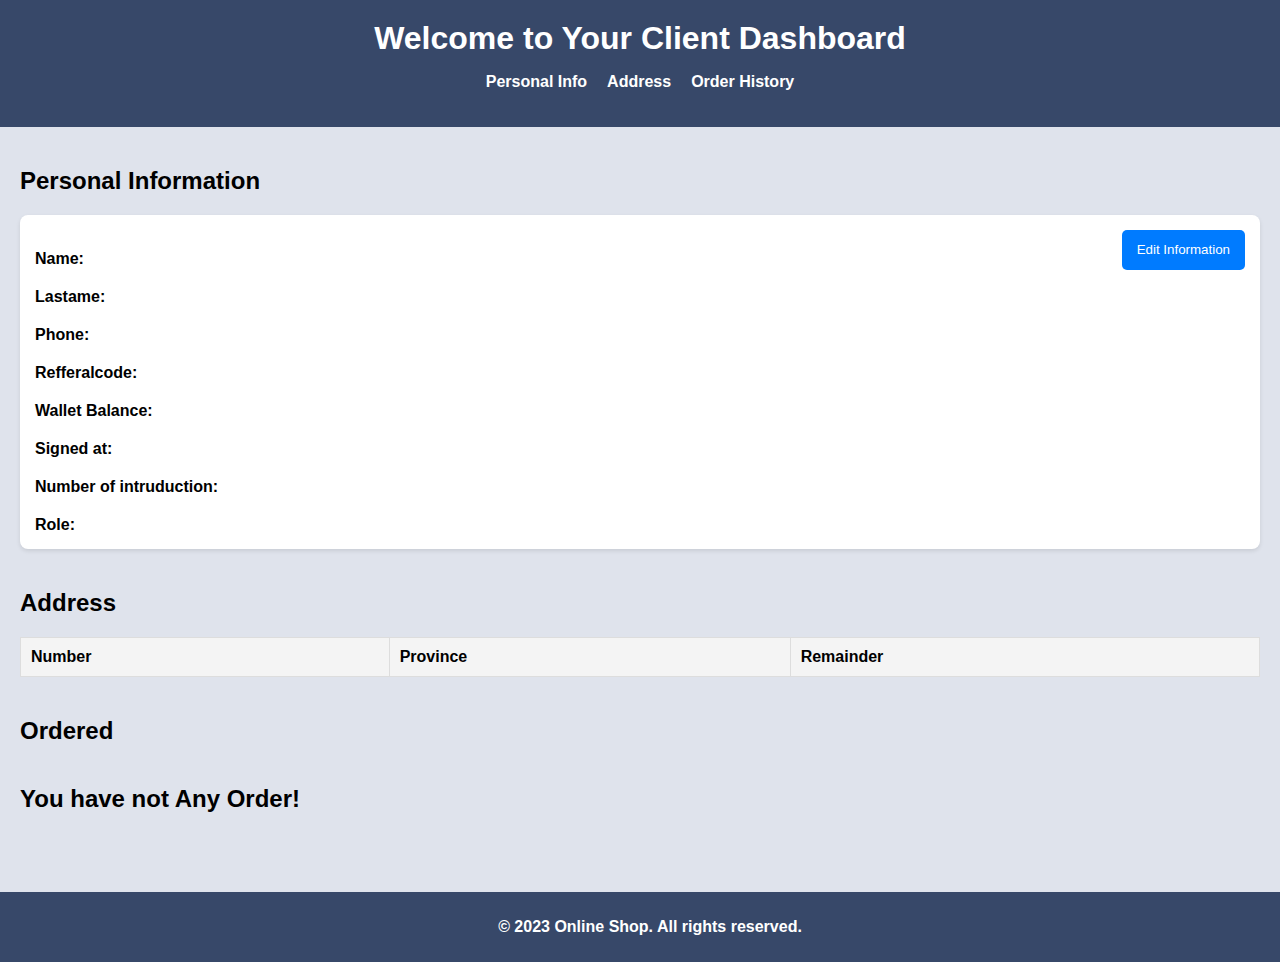
==== PROJDB/frontend/clientpage/client.html @ 564c6edc "Showing number of introduction" ====
<!DOCTYPE html>
<html lang="en">
<head>
  <meta charset="UTF-8">
  <meta name="viewport" content="width=device-width, initial-scale=1.0">
  <title>Client Dashboard - Online Shop</title>
  <link rel="stylesheet" href="./staticccc/client.css">
</head>
<body>
  <header>
    <h1>Welcome to Your Client Dashboard</h1>
    <nav>
      <ul>
        <li><a href="#personal-info">Personal Info</a></li>
        <li><a href="#Address">Address</a></li>
        <li><a href="#ordered">Order History</a></li>
      </ul>
    </nav>
  </header>

  <main>
    <!-- Personal Information Section -->
    <section id="personal-info" class="dashboard-section">
      <h2>Personal Information</h2>
      <div class="inner-dashboard-section">
        <div class="info-box">
			<div class="info">
				<span><strong>Name: </strong></span>
				<span class="values"></span>
			</div>
			<div class="info">
				<span><strong>Lastame: </strong></span>
				<span class="values"></span>
			</div>
			<div class="info">
				<span><strong>Phone: </strong></span>
				<span class="values"></span>
			</div>
			<div class="info">
				<span><strong>Refferalcode: </strong></span>
				<span class="values"></span>
			</div>
			<div class="info">
				<span><strong>Wallet Balance: </span>
				<span class="values"></span>
			</div>
			<div class="info">
				<span><strong>Signed at: </span>
				<span class="values"></span>
			</div>
			<div class="info">
				<span><strong>Number of intruduction: </span>
				<span class="values"></span>
			</div>
			<div class="info">
				<span><strong>Role: </span>
				<span class="values"></span>
			</div>
        </div>
        <button class="edit-button">Edit Information</button>
      </div>
    </section>

    <!-- Address Section -->

    <section id="Address" class="dashboard-section">
      <h2>Address</h2>
      <table class="order-table">
        <thead>
          <tr>
            <th>Number</th>
            <th>Province</th>
            <th>Remainder</th>
          </tr>
        </thead>
        <tbody id="table">
        </tbody>
      </table>
    </section>

    <!-- Shopping Cart Section -->

    <section id="ordered" class="dashboard-section">
		<h2>Ordered</h2>
		
		<div id="flip-carts">
			<h2 id="NoOrder">You have not Any Order!</h2>

			<!-- one -->

			<div class="flip-cards">
				<div class="flip-card-inner">
					<div class="flip-card-front">
						<div class="flip-card-front-info">
							<h4>Date:</h4>
							<span class="values-flip-cards"></span>
						</div>
						<div class="flip-card-front-info">
							<h4>Total Price:</h4>
							<span class="values-flip-cards"></span>
						</div>
						<div class="flip-card-front-info">
							<h4>Cart Number:</h4>
							<span class="values-flip-cards"></span>
						</div>		
					</div>
					<div class="flip-card-back">
						<!-- <div class="flip-cards-button">
							<button class="buy">Buy</button>
						</div> -->
					</div>
				</div>
			</div>

			<!-- two -->
		</div>	
    </section>
	<div id="message">
        
    </div>
  </main>
  <footer>
    <p>&copy; 2023 Online Shop. All rights reserved.</p>
  </footer>
  <script src="./staticccc/client.js"></script>
</body>
</html>
---- PROJDB/frontend/clientpage/staticccc/client.css ----
/* General Styles */
body {
    font-family: Arial, sans-serif;
    margin: 0;
    padding: 0;
    background-color: #f9f9f9;
}

header {
    /* background-color: #333; */
    background-color: #374869;
    color: #fff;
    padding: 20px;
    text-align: center;
}

header h1 {
    margin: 0;
}

nav ul {
    list-style: none;
    padding: 0;
    display: flex;
    justify-content: center;
    gap: 20px;
}

nav ul li a {
    color: #fff;
    text-decoration: none;
    font-weight: bold;
}

main {
    padding: 20px;
    background-color: #dfe3ec;
}

.dashboard-section {
    margin-bottom: 40px;
}

.inner-dashboard-section
{
    /* background: red; */
    background-color: #fff;
    padding: 15px;
    border-radius: 8px;
    box-shadow: 0 2px 4px rgba(0, 0, 0, 0.1);
    display: flex;
    justify-content: space-between;
}


.info
{
    margin-top: 20px;
}

.edit-button {
    background-color: #007bff;
    color: #fff;
    border: none;
    padding: 10px 15px;
    border-radius: 5px;
    cursor: pointer;
    height: 40px;
}

.edit-button:hover {
    background-color: #0056b3;
}

.values
{
    margin-left: 10px;
    color: #757575;
}

.order-table {
    width: 100%;
    border-collapse: collapse;
    margin-top: 10px;
}

.order-table th,
.order-table td {
    border: 1px solid #ddd;
    padding: 10px;
    text-align: left;
}

.order-table th {
    background-color: #f4f4f4;
}

#flip-carts
{
    display: flex;
    align-items: center;
    gap: 24px;
}

.flip-cards
{
    background-color: transparent;
    width: 300px;
    height: 200px;
    border: 1px solid #F5F5F5;
    perspective: 1000px; 
    border-radius: 4px;
    margin-bottom: 100px;
    display: none;
}

.flip-card-inner
{
    position: relative;
    width: 100%;
    height: 100%;
    text-align: center;
    transition: transform 0.8s;
    transition-delay: 100ms;
    transform-style: preserve-3d;
}


.flip-cards:hover .flip-card-inner
{
    transform: rotateY(180deg);
}

.flip-card-front, .flip-card-back 
{
    position: absolute;
    width: 100%;
    height: 100%;
    -webkit-backface-visibility: hidden; 
    backface-visibility: hidden;
    border-radius: 4px;
}


.flip-card-front 
{
    background-color: #FAFAFA;
    background-color: #007bff;
    color: #fff;
    box-shadow: 3px 3px 4px 2px #EEEEEE;
    text-align: left;
}


.flip-card-front-info > h4
{
    margin-left: 10px;
}

.flip-card-front-info
{
    margin-top: 35px;
}

.flip-card-front-info > h4
{
    display: inline; 
    color: #EEEEEE;
    font-size: 17px;

}

.values-flip-cards
{
    color: #fff;
    font-size: 16px;
    font-weight: 400;
    margin-left: 10px;

}

.flip-card-back
{
    /* background-color: #088395; */
    background-color: #512DA8;
    color: white;
    transform: rotateY(180deg);
    width: 100%;
}

.flip-card-back > h5
{   
    position: relative;
    text-align: left;
    padding-left: 10px;
    padding-top: 10px;
    font-size: 14px;
}

.flip-cards-button
{   
    position: absolute;
    width: 94.645%;
    left: 10px;
    bottom: 18px;
    display: flex;
    align-items: center;
    justify-content: space-between;
}

.flip-cards-button > button
{   
    width: 170px;
    height: 35px;
    border-radius: 2px;
    outline: none;
    border: 2px solid #2DA851;
    background-color: transparent;
    color: #4ADE80;

}

.flip-cards-button > button:hover
{
    background-color: #4ADE80;
    color: black;
    border: none;
    transition: 400ms;
}

.VIPBtn {
    /* background-color: #28a745; */
    background-color: #007bff;
    color: #fff;
    border: none;
    padding: 10px 15px;
    border-radius: 5px;
    cursor: pointer;
    margin-left: 1rem;
}
.VIPBtn:hover {
    background-color: #0056b3;
}

.checkout-button:hover {
    background-color: #1e7e34;
}

#message
{
    position: absolute;
    right: 10px;
    top: 10px;
    height: 40px;
    width: 250px;
    text-align: center;
    padding-top: 8px;
    border-radius: 10px;
}


footer {
    text-align: center;
    padding: 10px;
    background-color: #374869;
    color: #fff;
    /* color: #dfe3ec; */
    position: relative;
    bottom: 0;
    width: 100%;
}
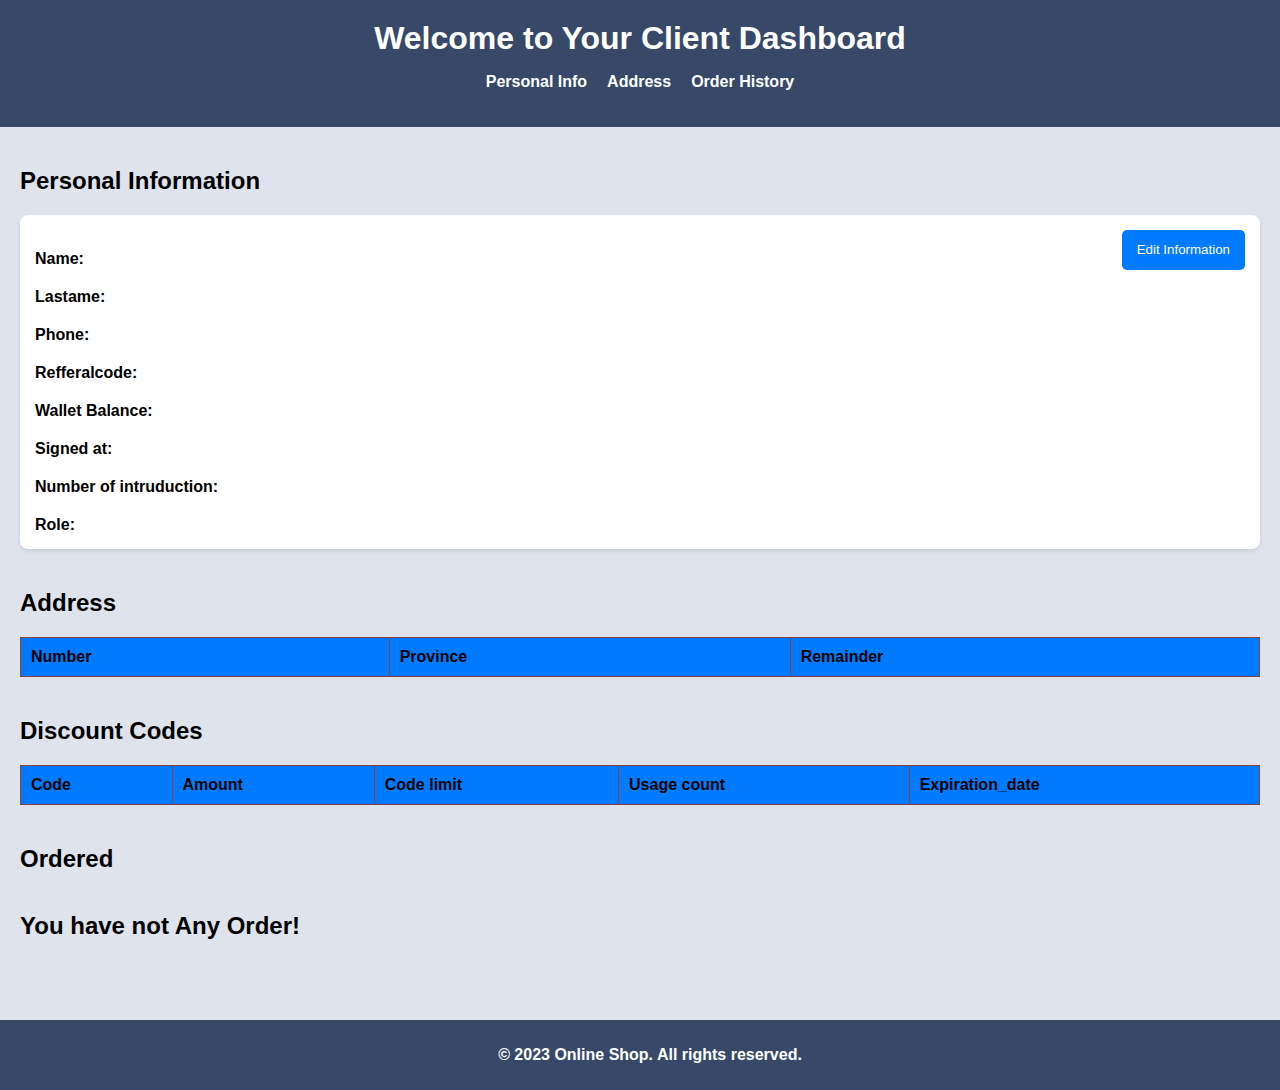
==== commit 31d3ed31: "Displaying discount codes with a time period of less than a week with /getDisCodes endpoint" ====
--- a/PROJDB/frontend/clientpage/client.html
+++ b/PROJDB/frontend/clientpage/client.html
@@ -78,6 +78,25 @@
       </table>
     </section>
 
+	<!-- Discount Code Section -->
+
+    <section id="DiscountCodes" class="dashboard-section">
+		<h2>Discount Codes</h2>
+		<table class="order-table">
+		  <thead>
+			<tr>
+			  <th>Code</th>
+			  <th>Amount</th>
+			  <th>Code limit</th>
+			  <th>Usage count</th>
+			  <th>Expiration_date</th>
+			</tr>
+		  </thead>
+		  <tbody id="codeTable">
+		  </tbody>
+		</table>
+	  </section>
+
     <!-- Shopping Cart Section -->
 
     <section id="ordered" class="dashboard-section">
--- a/PROJDB/frontend/clientpage/staticccc/client.css
+++ b/PROJDB/frontend/clientpage/staticccc/client.css
@@ -86,12 +86,19 @@
 
 .order-table th,
 .order-table td {
-    border: 1px solid #ddd;
+    /* border: 1px solid #ddd; */
+    border: 1px solid #8f3e3e;
     padding: 10px;
     text-align: left;
 }
 
 .order-table th {
+    /* background-color: #f4f4f4; */
+    background-color: #007bff;
+    /* background-color: #007bff6c; */
+}
+
+.order-table td {
     background-color: #f4f4f4;
 }
 
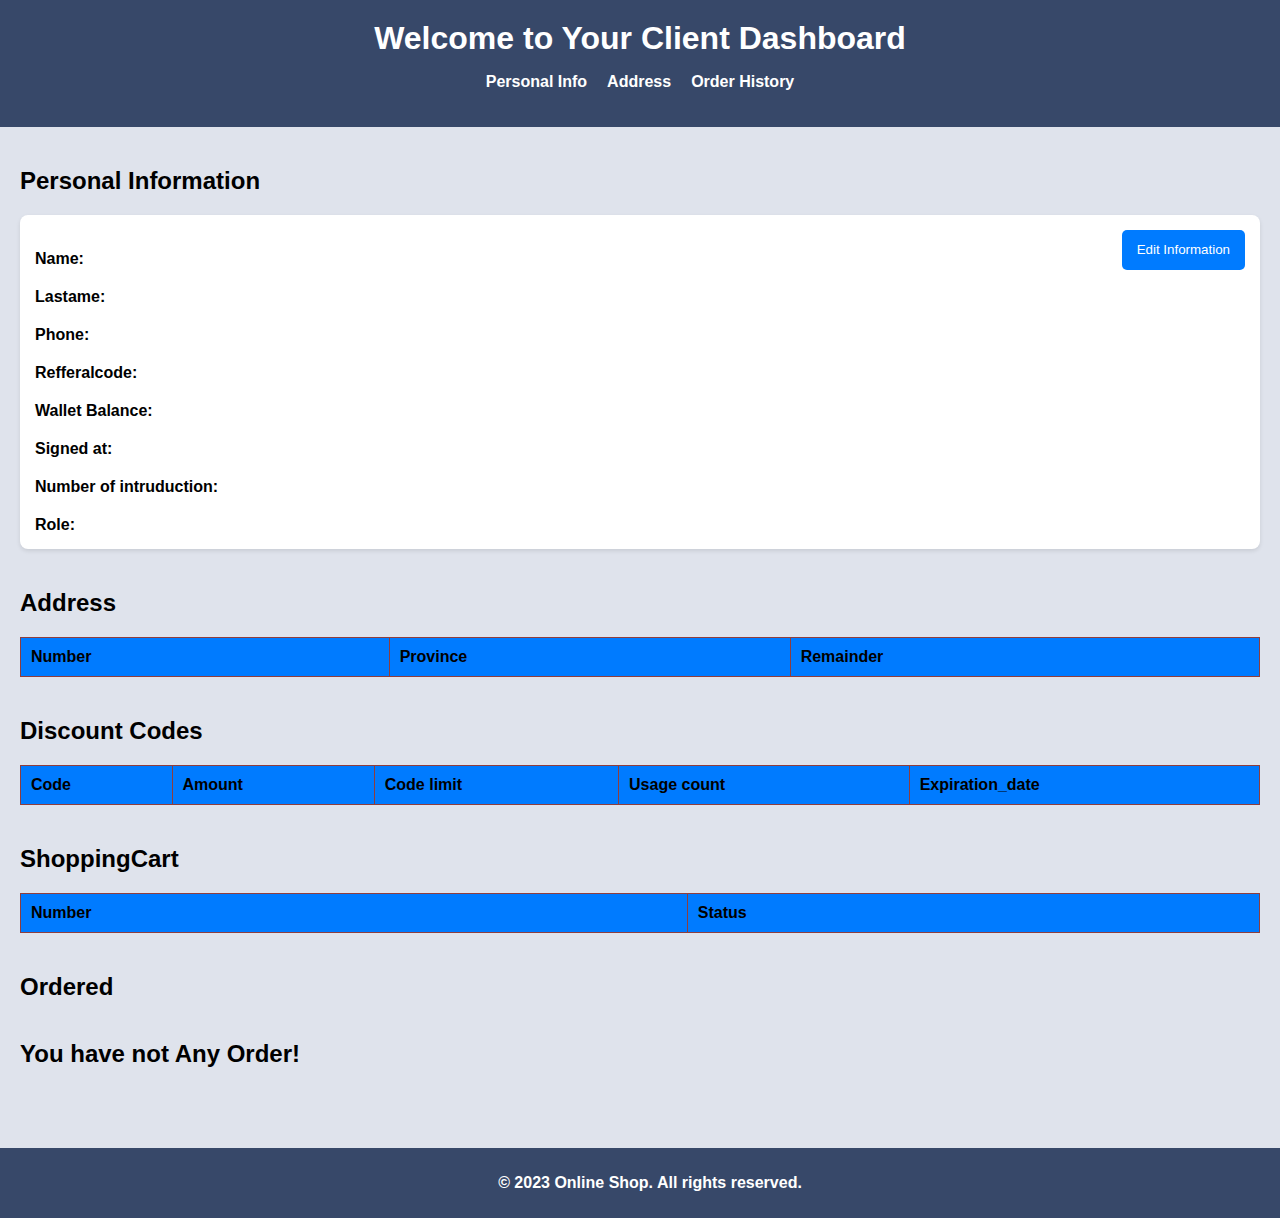
==== commit 196a8030: "Show shopping cart status (/getShoppingCart endpoint)" ====
--- a/PROJDB/frontend/clientpage/client.html
+++ b/PROJDB/frontend/clientpage/client.html
@@ -95,9 +95,25 @@
 		  <tbody id="codeTable">
 		  </tbody>
 		</table>
-	  </section>
+	</section>
 
     <!-- Shopping Cart Section -->
+
+	<section id="ShoppingCart" class="dashboard-section">
+		<h2>ShoppingCart</h2>
+		<table class="order-table">
+		  <thead>
+			<tr>
+			  <th>Number</th>
+			  <th>Status</th>
+			</tr>
+		  </thead>
+		  <tbody id="shopTable">
+		  </tbody>
+		</table>
+	</section>
+
+
 
     <section id="ordered" class="dashboard-section">
 		<h2>Ordered</h2>
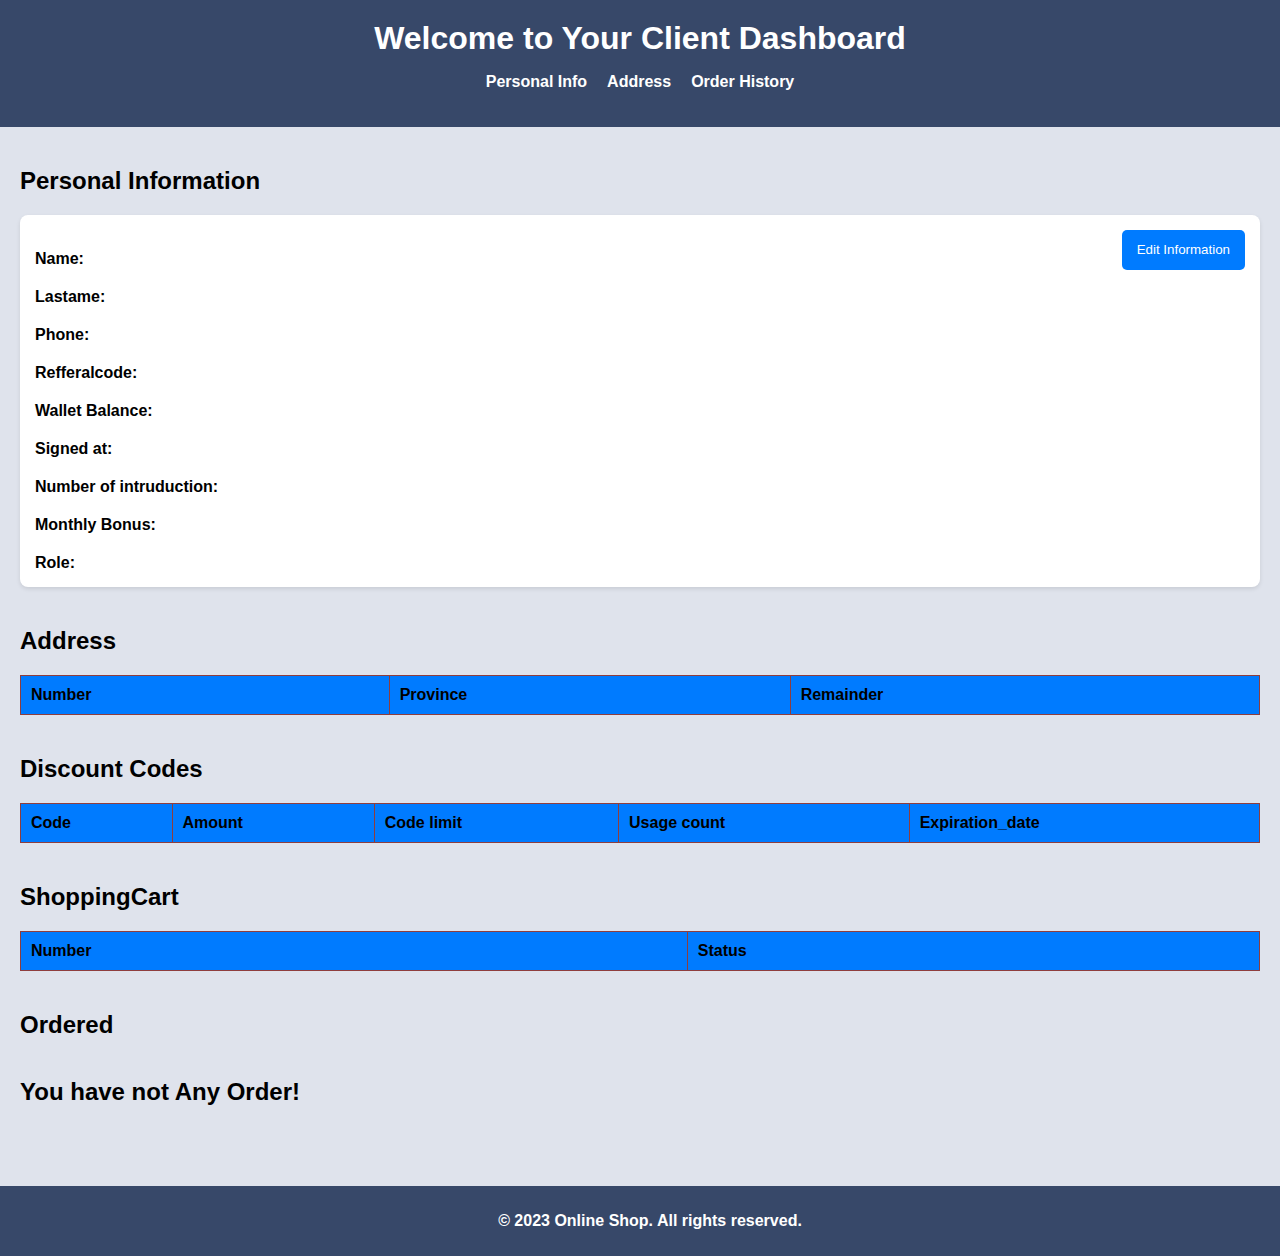
==== commit 7b314c7d: "showing Monthly Bonus (/monthlyBounes endpoint)" ====
--- a/PROJDB/frontend/clientpage/client.html
+++ b/PROJDB/frontend/clientpage/client.html
@@ -50,6 +50,10 @@
 			</div>
 			<div class="info">
 				<span><strong>Number of intruduction: </span>
+				<span class="values"></span>
+			</div>
+			<div class="info">
+				<span><strong>Monthly Bonus: </span>
 				<span class="values"></span>
 			</div>
 			<div class="info">
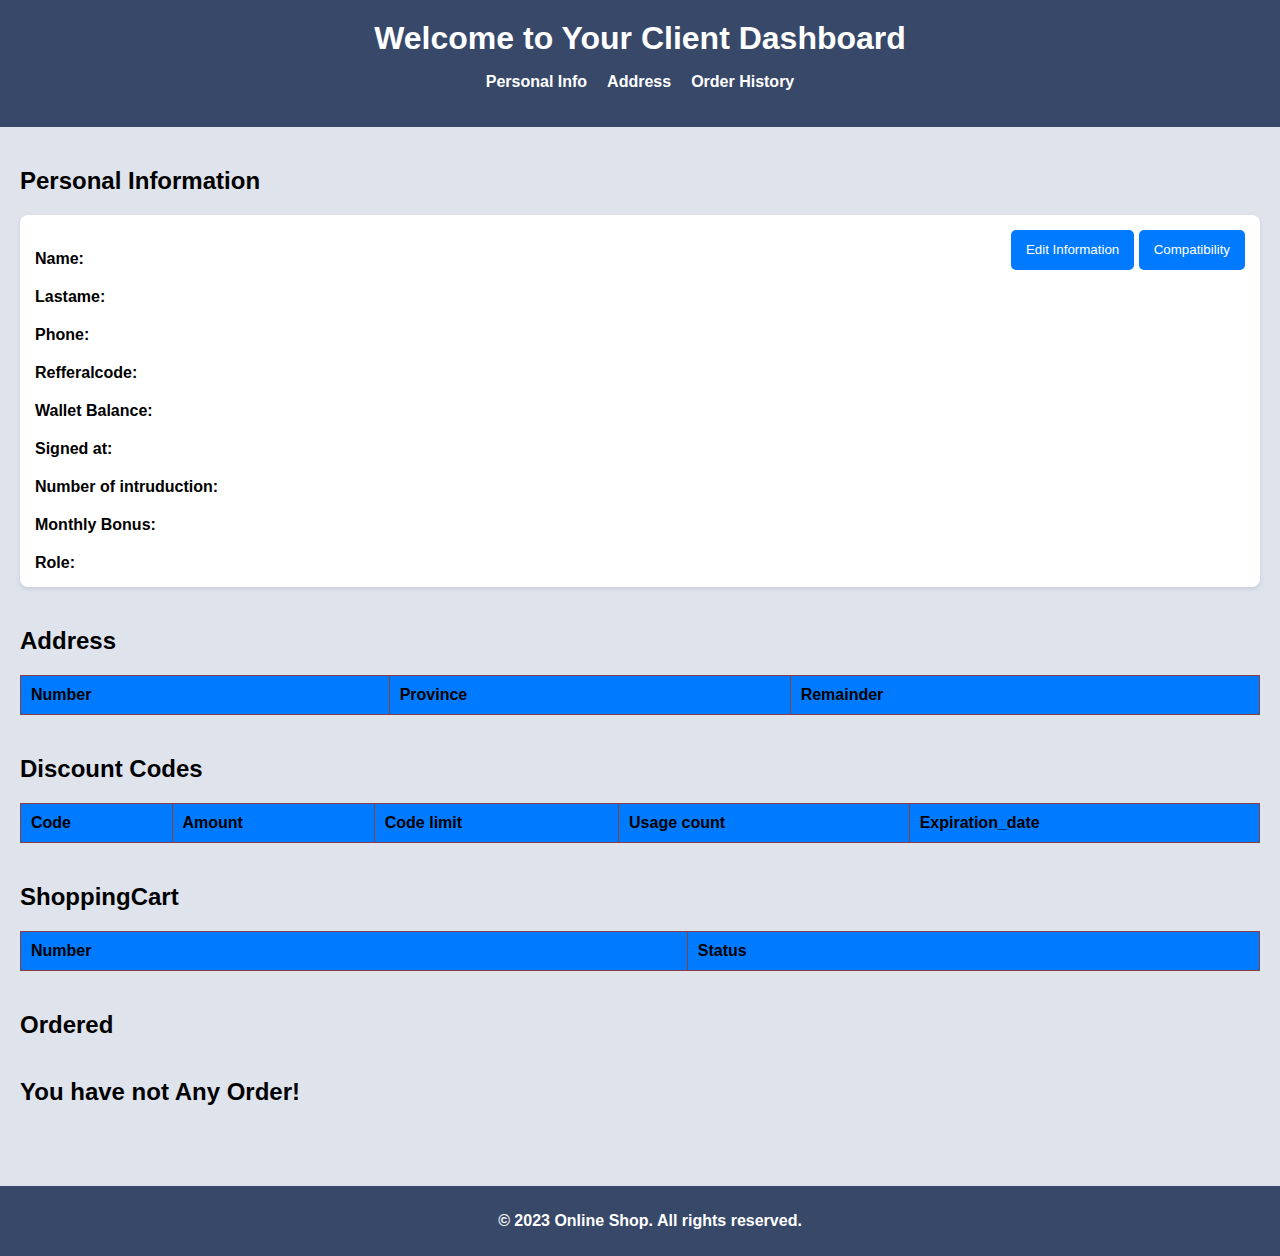
==== commit 11955164: "fix some bug" ====
--- a/PROJDB/frontend/clientpage/client.html
+++ b/PROJDB/frontend/clientpage/client.html
@@ -62,6 +62,7 @@
 			</div>
         </div>
         <button class="edit-button">Edit Information</button>
+		<button id="compatibility">Compatibility</button>
       </div>
     </section>
 
@@ -151,7 +152,112 @@
 				</div>
 			</div>
 
+
 			<!-- two -->
+
+			<div class="flip-cards">
+				<div class="flip-card-inner">
+					<div class="flip-card-front">
+						<div class="flip-card-front-info">
+							<h4>Date:</h4>
+							<span class="values-flip-cards"></span>
+						</div>
+						<div class="flip-card-front-info">
+							<h4>Total Price:</h4>
+							<span class="values-flip-cards"></span>
+						</div>
+						<div class="flip-card-front-info">
+							<h4>Cart Number:</h4>
+							<span class="values-flip-cards"></span>
+						</div>		
+					</div>
+					<div class="flip-card-back">
+						<!-- <div class="flip-cards-button">
+							<button class="buy">Buy</button>
+						</div> -->
+					</div>
+				</div>
+			</div>
+
+			<!-- three -->
+
+			<div class="flip-cards">
+				<div class="flip-card-inner">
+					<div class="flip-card-front">
+						<div class="flip-card-front-info">
+							<h4>Date:</h4>
+							<span class="values-flip-cards"></span>
+						</div>
+						<div class="flip-card-front-info">
+							<h4>Total Price:</h4>
+							<span class="values-flip-cards"></span>
+						</div>
+						<div class="flip-card-front-info">
+							<h4>Cart Number:</h4>
+							<span class="values-flip-cards"></span>
+						</div>		
+					</div>
+					<div class="flip-card-back">
+						<!-- <div class="flip-cards-button">
+							<button class="buy">Buy</button>
+						</div> -->
+					</div>
+				</div>
+			</div>
+
+			<!-- four -->
+
+			<div class="flip-cards">
+				<div class="flip-card-inner">
+					<div class="flip-card-front">
+						<div class="flip-card-front-info">
+							<h4>Date:</h4>
+							<span class="values-flip-cards"></span>
+						</div>
+						<div class="flip-card-front-info">
+							<h4>Total Price:</h4>
+							<span class="values-flip-cards"></span>
+						</div>
+						<div class="flip-card-front-info">
+							<h4>Cart Number:</h4>
+							<span class="values-flip-cards"></span>
+						</div>		
+					</div>
+					<div class="flip-card-back">
+						<!-- <div class="flip-cards-button">
+							<button class="buy">Buy</button>
+						</div> -->
+					</div>
+				</div>
+			</div>
+
+			<!-- five -->
+
+			<div class="flip-cards">
+				<div class="flip-card-inner">
+					<div class="flip-card-front">
+						<div class="flip-card-front-info">
+							<h4>Date:</h4>
+							<span class="values-flip-cards"></span>
+						</div>
+						<div class="flip-card-front-info">
+							<h4>Total Price:</h4>
+							<span class="values-flip-cards"></span>
+						</div>
+						<div class="flip-card-front-info">
+							<h4>Cart Number:</h4>
+							<span class="values-flip-cards"></span>
+						</div>		
+					</div>
+					<div class="flip-card-back">
+						<!-- <div class="flip-cards-button">
+							<button class="buy">Buy</button>
+						</div> -->
+					</div>
+				</div>
+			</div>
+
+
 		</div>	
     </section>
 	<div id="message">
--- a/PROJDB/frontend/clientpage/staticccc/client.css
+++ b/PROJDB/frontend/clientpage/staticccc/client.css
@@ -69,6 +69,21 @@
 }
 
 .edit-button:hover {
+    background-color: #0056b3;
+}
+
+#compatibility{
+
+    background-color: #007bff;
+    color: #fff;
+    border: none;
+    padding: 10px 15px;
+    border-radius: 5px;
+    cursor: pointer;
+    height: 40px;
+}
+
+#compatibility:hover {
     background-color: #0056b3;
 }
 
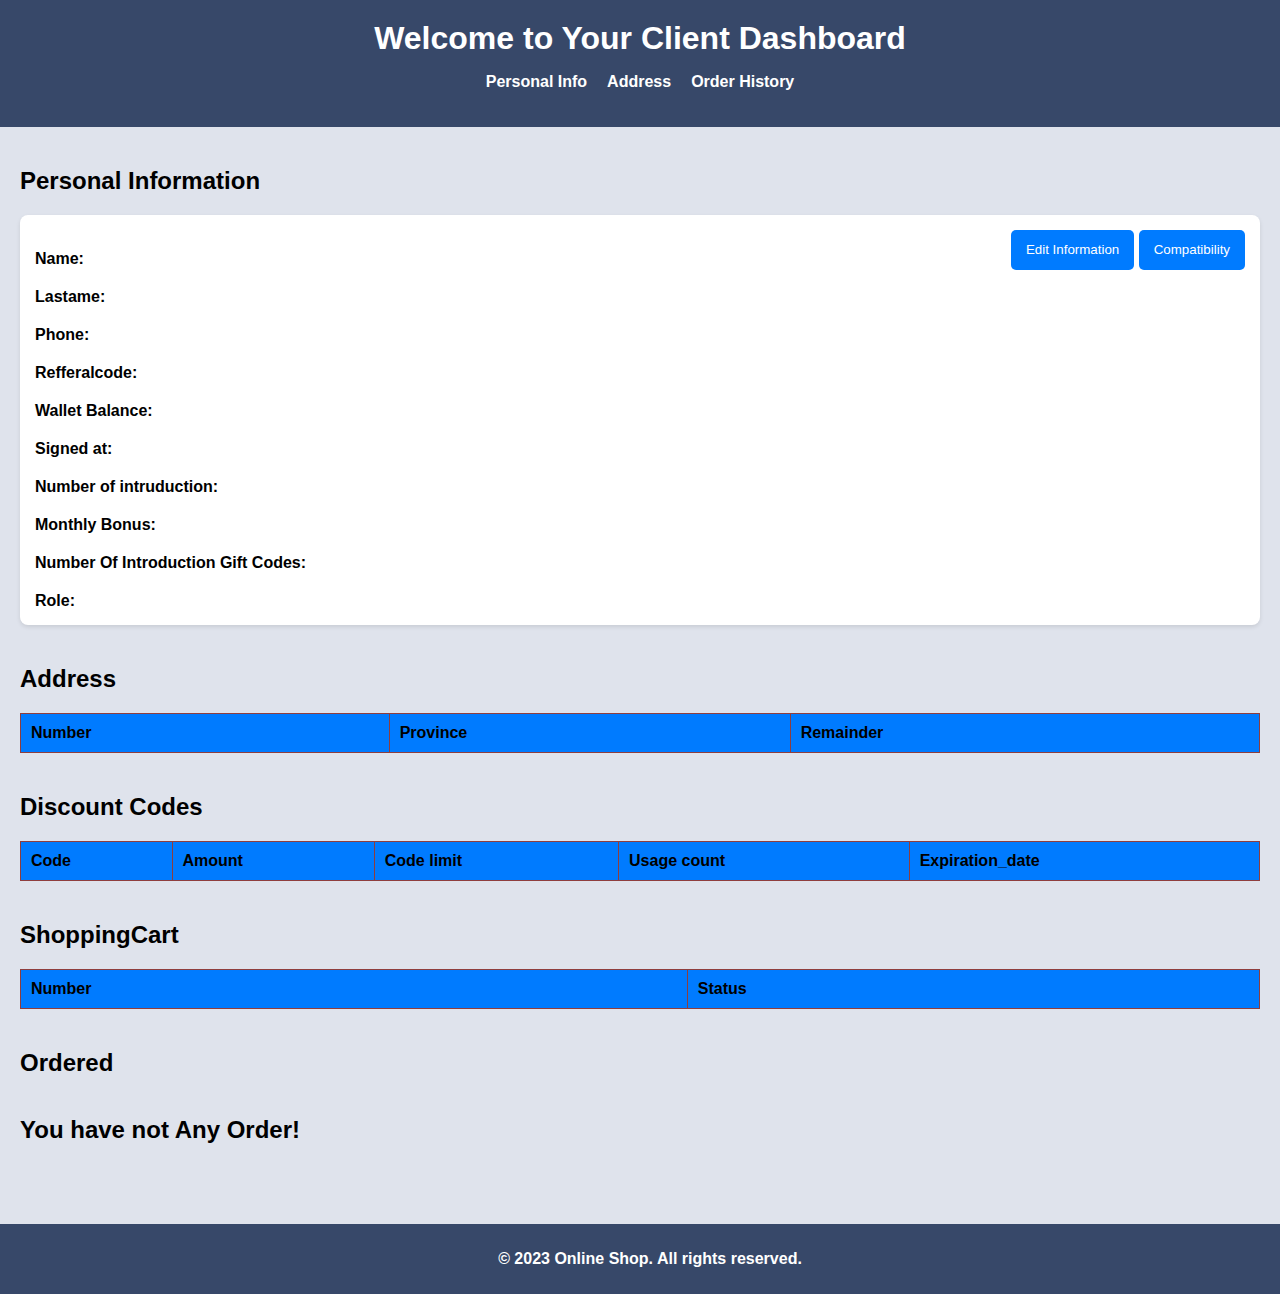
==== commit 94773bb7: "fix conflict" ====
--- a/PROJDB/frontend/clientpage/client.html
+++ b/PROJDB/frontend/clientpage/client.html
@@ -57,6 +57,10 @@
 				<span class="values"></span>
 			</div>
 			<div class="info">
+				<span><strong>Number Of Introduction Gift Codes: </span>
+				<span class="values"></span>
+			</div>
+			<div class="info">
 				<span><strong>Role: </span>
 				<span class="values"></span>
 			</div>
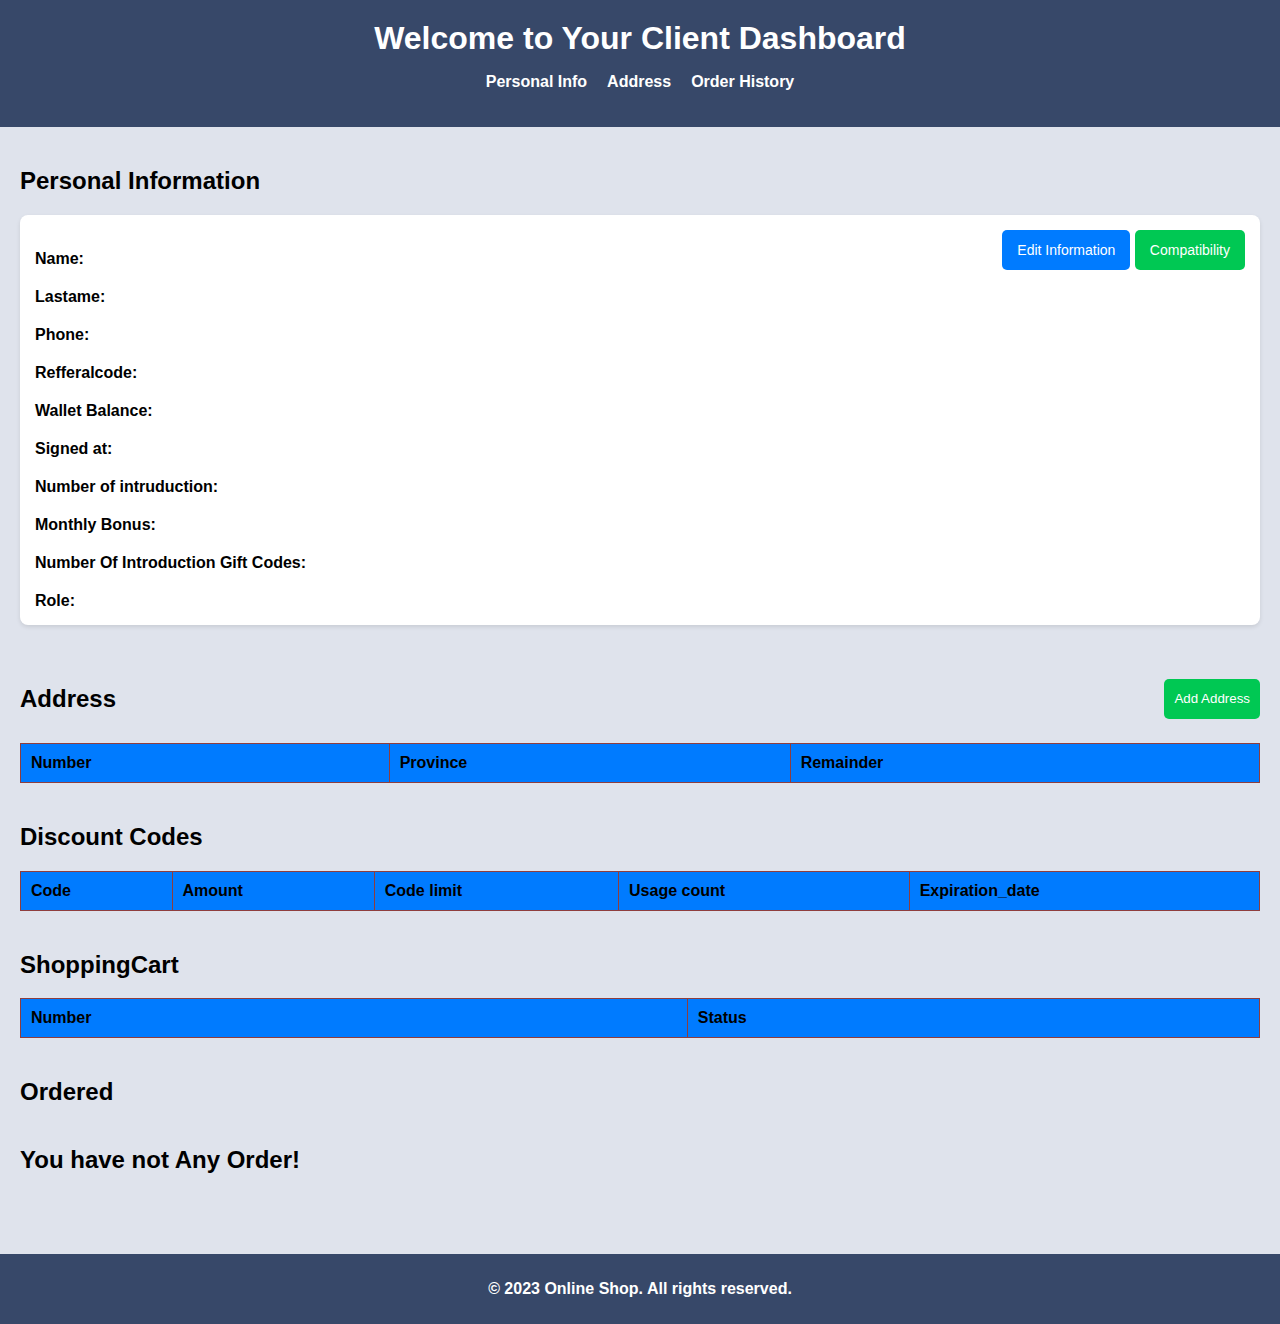
==== commit 1a262487: "fix some bug" ====
--- a/PROJDB/frontend/clientpage/client.html
+++ b/PROJDB/frontend/clientpage/client.html
@@ -73,18 +73,22 @@
     <!-- Address Section -->
 
     <section id="Address" class="dashboard-section">
-      <h2>Address</h2>
-      <table class="order-table">
-        <thead>
-          <tr>
-            <th>Number</th>
-            <th>Province</th>
-            <th>Remainder</th>
-          </tr>
-        </thead>
-        <tbody id="table">
-        </tbody>
-      </table>
+		<div class="addres-section-inner">
+			<h2>Address</h2>
+			<button id="btn_addAddress"> Add Address</button>
+		</div>
+		</div>
+		<table class="order-table">
+			<thead>
+			<tr>
+				<th>Number</th>
+				<th>Province</th>
+				<th>Remainder</th>
+			</tr>
+			</thead>
+			<tbody id="table">
+			</tbody>
+		</table>
     </section>
 
 	<!-- Discount Code Section -->
@@ -267,10 +271,41 @@
 	<div id="message">
         
     </div>
-  </main>
-  <footer>
-    <p>&copy; 2023 Online Shop. All rights reserved.</p>
-  </footer>
+
+	<div id="addAddress">
+
+	</div>
+
+	<div id="addressModal" class="modal">
+		<div class="modal-content">
+			<div class="modal-head">
+				<h4>Add new address</h4>
+				<span class="close">&times;</span>
+			</div>
+			<div class="modal-content-inner">
+				<select name="Provinces" id="province">
+					<option value="Tehran">Tehran</option>
+					<option value="Qazvin">Qazvin</option>
+					<option value="Shiraz">Shiraz</option>
+					<option value="Isfihan">Isfihan</option>
+					<option value="Alborz">Alborz</option>
+					<option value="Arak">Arak</option>
+					<option value="Qom">Qom</option>
+					<option value="Mashhad">Mashhad</option>
+					<option value="Tabriz">Tabriz</option>
+					<option value="Hamedan">Hamedan</option>
+				</select>
+				<input type="text" placeholder="Enter your address" id="remainder">
+				<button id="saveButton">Save</button>
+			</div>
+		</div>
+    </div>
+	
+</main>
+<footer>
+	<p>&copy; 2023 Online Shop. All rights reserved.</p>
+</footer>
+
   <script src="./staticccc/client.js"></script>
 </body>
 </html>
--- a/PROJDB/frontend/clientpage/staticccc/client.css
+++ b/PROJDB/frontend/clientpage/staticccc/client.css
@@ -1,4 +1,8 @@
 /* General Styles */
+*{
+    box-sizing: border-box;
+}
+
 body {
     font-family: Arial, sans-serif;
     margin: 0;
@@ -66,6 +70,8 @@
     border-radius: 5px;
     cursor: pointer;
     height: 40px;
+    font-size: 14px;
+    font-weight: 500;
 }
 
 .edit-button:hover {
@@ -73,18 +79,44 @@
 }
 
 #compatibility{
-
-    background-color: #007bff;
+    background-color: #00C853;
     color: #fff;
     border: none;
     padding: 10px 15px;
     border-radius: 5px;
     cursor: pointer;
     height: 40px;
+    font-weight: 500;
+    font-size: 14px;
 }
 
 #compatibility:hover {
-    background-color: #0056b3;
+    background-color: #28a745;
+}
+
+.addres-section-inner
+{
+    display: flex;
+    justify-content: space-between;
+    align-items: center;
+}
+
+#btn_addAddress
+{
+    background-color: #00C853;
+    color: #fff;
+    border: none;
+    padding: 5px 10px;
+    border-radius: 5px;
+    cursor: pointer;
+    height: 40px;
+    text-align: center;
+}
+
+#btn_addAddress:hover
+{
+    scale: 1.05;
+    background-color: #28a745;
 }
 
 .values
@@ -291,3 +323,84 @@
     bottom: 0;
     width: 100%;
 }
+
+
+/* Basic styling for the modal */
+.modal {
+    display: none; /* Hidden by default */
+    position: fixed; /* Stay in place */
+    z-index: 1; /* Sit on top */
+    left: 0;
+    top: 0;
+    width: 100%;
+    height: 100%;
+    overflow: auto; /* Enable scroll if needed */
+    background-color: rgba(0, 0, 0, 0.5); /* Black background with opacity */
+    justify-content: center;
+    align-items: center;
+}
+
+/* Modal Content */
+.modal-content {
+    background-color: #fefefe;
+    padding: 5px 20px;
+    border: 1px solid #888;
+    border-radius: 6px;
+    width: 350px; /* Example width */
+    height: 250px; /* Example height */
+    box-shadow: 0 5px 15px rgba(0, 0, 0, 0.3);
+}
+
+.modal-head
+{
+    display: flex;
+    align-items: center;
+    justify-content: space-between;
+}
+
+/* Close Button */
+.close {
+    color: #aaa;
+    float: right;
+    font-size: 20px;
+    font-weight: bold;
+    cursor: pointer;
+}
+
+.close:hover,
+.close:focus {
+    color: black;
+    text-decoration: none;
+}
+
+.modal-content-inner
+{
+    display: grid;
+    gap: 10px;
+}
+
+/* Input and Button Styling */
+.modal-content-inner > input, select {
+    width: 100%;
+    height: 30px;
+    padding: 5px;
+    margin-bottom: 10px;
+    border: 1px solid #ccc;
+    border-radius: 5px;
+    outline: none;
+}
+
+#saveButton {
+    padding: 5px 10px;
+    background-color: #4CAF50;
+    color: white;
+    border: none;
+    border-radius: 5px;
+    cursor: pointer;
+    height: 30px;
+    margin-top: 15px;
+}
+
+#saveButton:hover {
+    background-color: #45a049;
+}